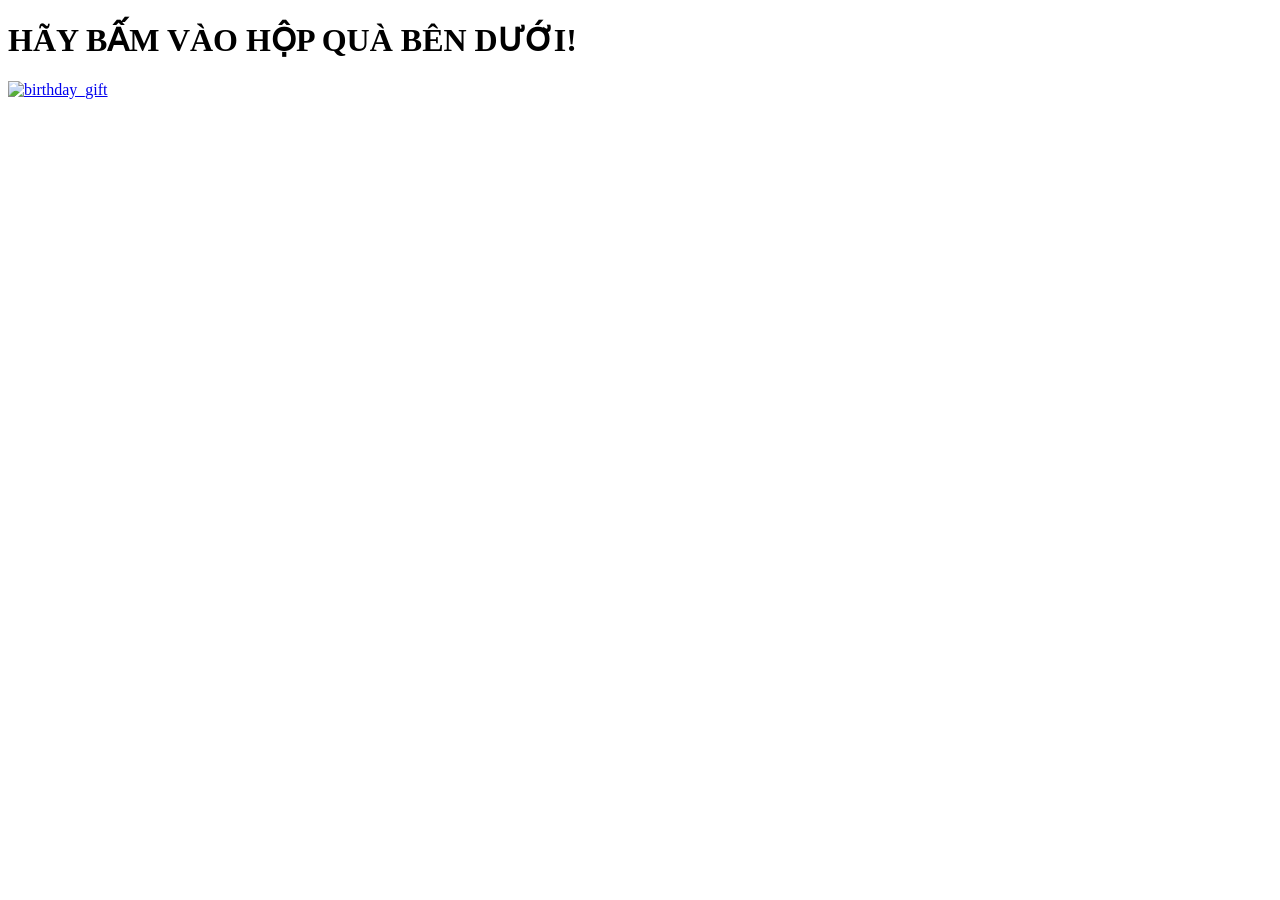
==== index.html @ 8c30543a "Change title" ====
<!DOCTYPE html>
<html lang="en" dir="ltr">

<head>
  <meta charset="utf-8">
  <title>To You!</title>

  <link rel="stylesheet" href="./style.css">
</head>

<body>
  <div>
    <h1>HÃY BẤM VÀO HỘP QUÀ BÊN DƯỚI!</h1>
    <a href="hop-qua.html"><img src="birthday_gift.png" alt="birthday_gift"></a>
  </div>
</body>

</html>
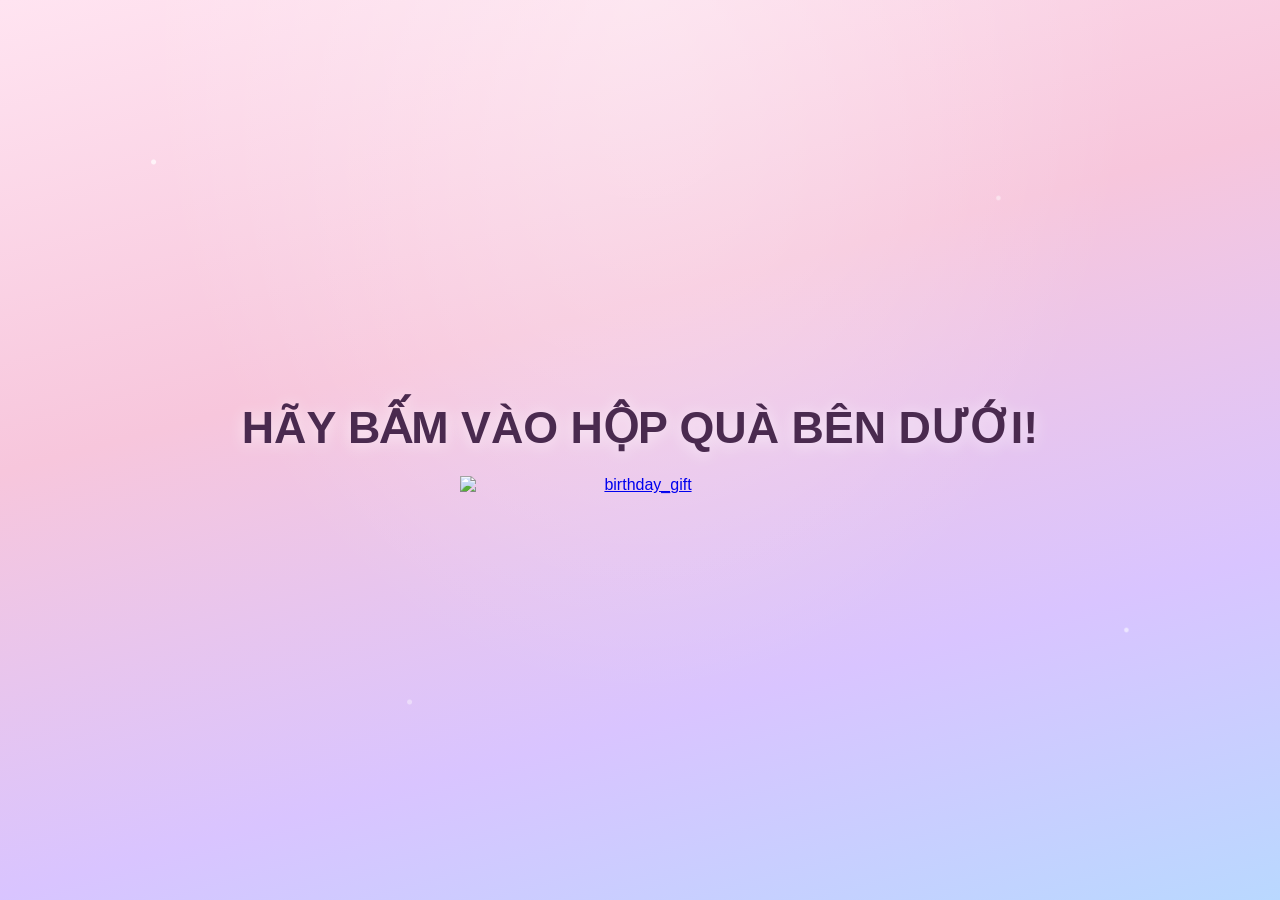
==== commit 657aabac: "Make the site responsive and refresh the page backgrounds. Co-authored-by: Cursor <cursoragent@curso" ====
--- a/index.html
+++ b/index.html
@@ -3,13 +3,14 @@
 
 <head>
   <meta charset="utf-8">
+  <meta name="viewport" content="width=device-width, initial-scale=1, viewport-fit=cover">
   <title>To You!</title>
 
   <link rel="stylesheet" href="./style.css">
 </head>
 
 <body>
-  <div>
+  <div class="page">
     <h1>HÃY BẤM VÀO HỘP QUÀ BÊN DƯỚI!</h1>
     <a href="hop-qua.html"><img src="birthday_gift.png" alt="birthday_gift"></a>
   </div>
--- a/style.css
+++ b/style.css
@@ -0,0 +1,111 @@
+*,
+*::before,
+*::after {
+  box-sizing: border-box;
+}
+
+html {
+  -webkit-text-size-adjust: 100%;
+  overflow-x: hidden;
+}
+
+body {
+  font-family: arial, sans-serif;
+  margin: 0;
+  min-height: 100vh;
+  min-height: 100dvh;
+  overflow-x: hidden;
+  display: flex;
+  flex-direction: column;
+  align-items: center;
+  justify-content: center;
+  padding: 24px 16px calc(32px + env(safe-area-inset-bottom));
+  background-color: #f7c6dc;
+  background-image:
+    radial-gradient(circle at 12% 18%, rgba(255, 255, 255, 0.7) 0 2px, transparent 3px),
+    radial-gradient(circle at 78% 22%, rgba(255, 255, 255, 0.45) 0 1.5px, transparent 3px),
+    radial-gradient(circle at 32% 78%, rgba(255, 255, 255, 0.4) 0 2px, transparent 3px),
+    radial-gradient(circle at 88% 70%, rgba(255, 255, 255, 0.55) 0 1.5px, transparent 3px),
+    radial-gradient(ellipse at top, rgba(255, 255, 255, 0.35), transparent 55%),
+    linear-gradient(165deg, #ffe4f1 0%, #f7c6dc 38%, #d9c4ff 72%, #b9d8ff 100%);
+  background-attachment: scroll;
+}
+
+.page {
+  width: min(920px, 100%);
+  display: flex;
+  flex-direction: column;
+  align-items: center;
+  text-align: center;
+}
+
+img,
+#cake {
+  width: min(72vw, 320px);
+  max-width: 100%;
+  height: auto;
+  display: block;
+  margin: 0 auto;
+}
+
+h1 {
+  font-size: clamp(1.35rem, 6vw, 2.8rem);
+  line-height: 1.3;
+  text-align: center;
+  color: #4a2a4f;
+  text-shadow: 0 2px 16px rgba(255, 255, 255, 0.7);
+  margin: 0 0 20px;
+  padding: 0 4px;
+}
+
+body#a {
+  align-items: center;
+}
+
+.button {
+  width: 100%;
+  display: flex;
+  justify-content: center;
+}
+
+#button {
+  display: flex;
+  align-items: center;
+  justify-content: center;
+  width: min(80vw, 280px);
+  min-height: 48px;
+  padding: 12px 20px;
+  font-size: clamp(1rem, 4vw, 1.4rem);
+  cursor: pointer;
+  text-align: center;
+  text-decoration: none;
+  outline: none;
+  color: #fff;
+  background-color: #4CAF50;
+  border: none;
+  border-radius: 15px;
+  box-shadow: 0 9px #999;
+  margin: 24px auto 0;
+  touch-action: manipulation;
+}
+
+#button:hover {background-color: #3e8e41}
+
+#button:active {
+  background-color: #3e8e41;
+  box-shadow: 0 5px #666;
+  transform: translateY(4px);
+}
+
+h1.made {
+  font-size: clamp(1.1rem, 4vw, 2rem);
+  margin-bottom: 30px;
+  color: #9eb6ff;
+}
+
+@media (min-width: 768px) {
+  img,
+  #cake {
+    width: min(36vw, 360px);
+  }
+}
